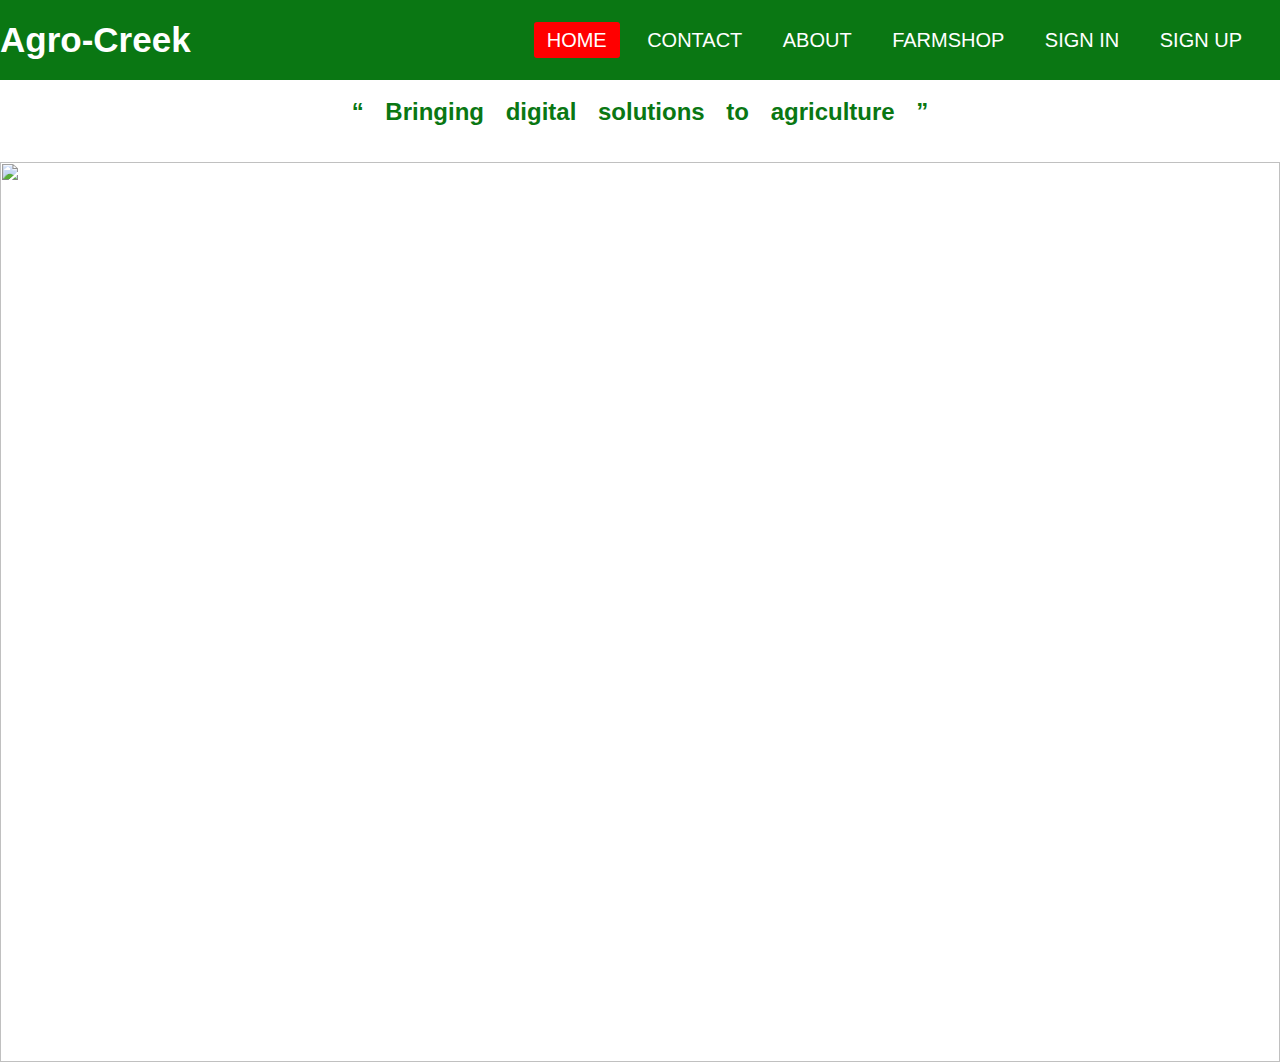
==== index.html @ 4057d47e "first commit" ====
<html lang="en">
  <head>
    <meta charset="UTF-8" />
    <meta http-equiv="X-UA-Compatible" content="IE=edge" />
    <meta name="viewport" content="width=device-width, initial-scale=1.0" />
    <title>Agro-Creek</title>
    <link rel="stylesheet" href="style.css" />
  </head>
  <body>
    <nav>
        <label class="logo">Agro-Creek</label>
        <ul>
            <li><a class="active" href="index.html">home</a></li>
            <li><a href="#">contact</a></li>
            <li><a href="#">about</a></li>
            <li><a href="farmshop.html">farmshop</a></li>
            <li><a href="#">sign in</a></li>
            <li><a href="#">sign up</a></li>
        </ul>
    </nav> <br>
    <h2>“ Bringing digital solutions to agriculture ”</h2>
    <br> <br>
    <main>
       
        <img src="./smart-agriculture-iot-with-hand-planting-tree-background.jpg" width="100%" alt="">
    </main>
  </body>
</html>
<!-- <label>
    <img src="./agro -creek.png" width="200pt" alt="Agro logo" />
</label>
    <div class="navbar">
      <ul>
        <li><a href="#">home</a></li>
        <li><a href="#">news</a></li>
        <li><a href="#">blog</a></li>
        <li><a href="#">gallery</a></li>
        <li><a href="#">farmshop</a></li>
        <li><a href="#">about</a></li>
        <li><a href="#">contacts</a></li>
      </ul>
    </div> -->
---- style.css ----
*{
    padding: 0;
    margin: 0;
    text-decoration: none;
    list-style: none;
    box-sizing: border-box;
}
body{
    font-family: Arial, Helvetica, sans-serif;
}
nav{
    background: #0a7713;
    height: 80px;
}
label.logo{
    line-height: 80px;
    font-size: 35px;
    padding: 0px;
    font-weight: bold;
    width: 80px;
    color: white;
}
nav ul{
    float: right;
    margin-right: 20px;
}
nav ul li{
    display: inline-block;
    line-height: 80px;
    margin: 0 5px;
}
nav ul li a{
    color: rgb(255, 255, 255);
    font-size: 20px;
    padding: 7px 13px;
    border-radius: 3px;
    text-transform: uppercase;
}
a.active,a:hover{
    background: red;
    transition: .5s;
}
h2{
    font-family: Arial, Helvetica, sans-serif;
    font-weight: bold;
    text-align: center;
    color: #0a7713;
    word-spacing: 15px;   
}
h2.products{
    font-family: Arial, Helvetica, sans-serif;
    font-weight: 100px;
    text-align: center;
    color: #0a7713;
    word-spacing: 15px;
}
figure{
    border-radius: 6px;
}
/* body{
    margin: 0;
    padding: 0;
    background: #c;
    font-family: Arial, Helvetica, sans-serif;
}
.navbar ul{
    list-style: none;
    background: #FFFFFF;
    padding: 0;
    margin: 0;
} */
.image-farm {
    display: flex;
}

.form1 label {
    margin-bottom: 5px;
    padding: 5px 5px;

}
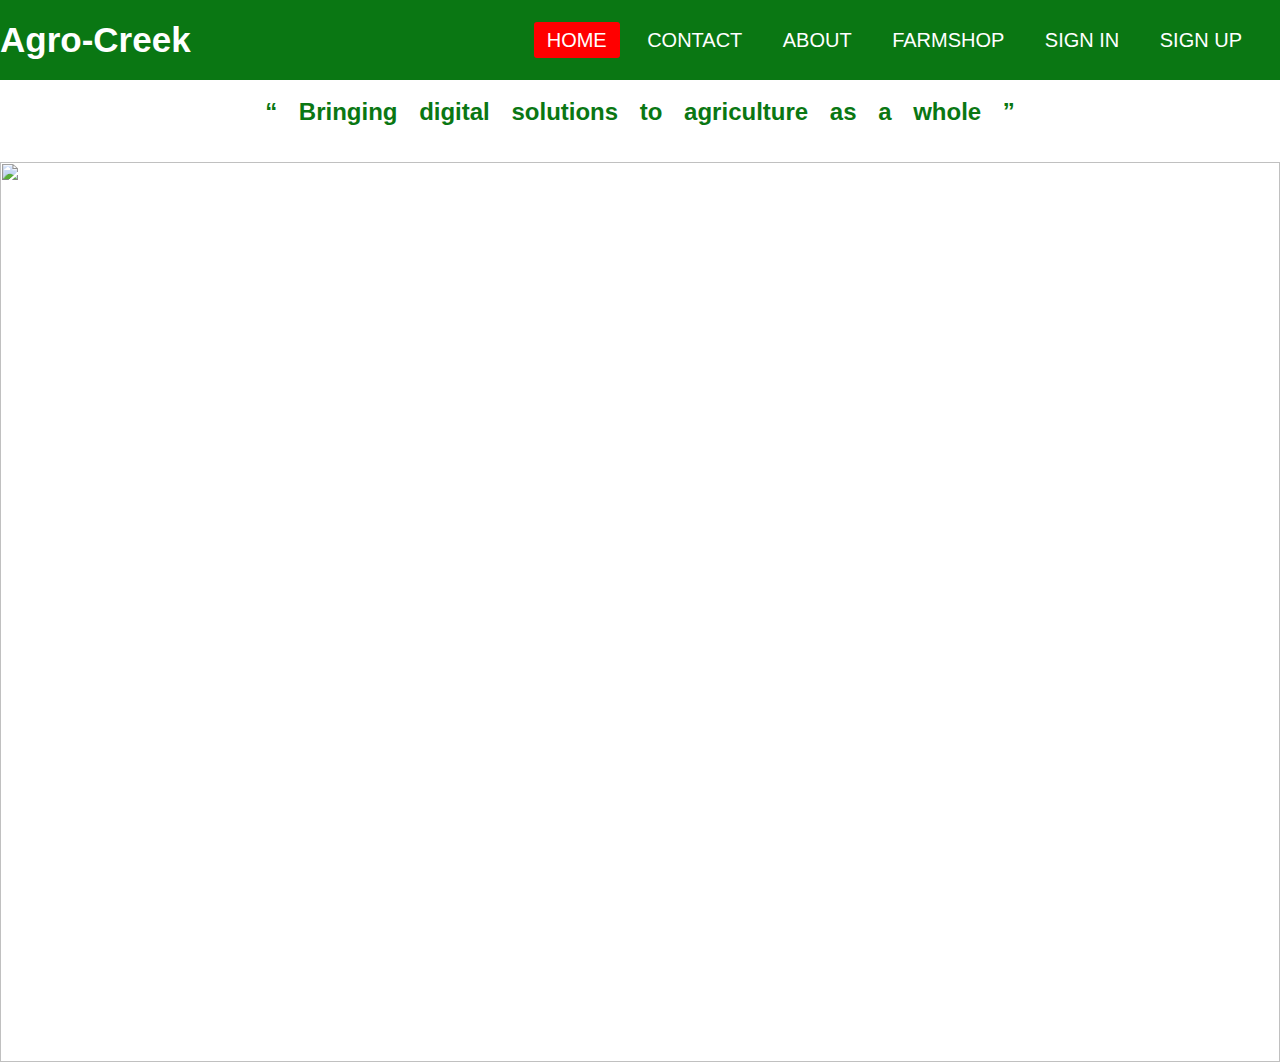
==== commit eb609860: "digital agro platform" ====
--- a/index.html
+++ b/index.html
@@ -18,7 +18,7 @@
             <li><a href="#">sign up</a></li>
         </ul>
     </nav> <br>
-    <h2>“ Bringing digital solutions to agriculture ”</h2>
+    <h2>“ Bringing digital solutions to agriculture as a whole ”</h2>
     <br> <br>
     <main>
        
